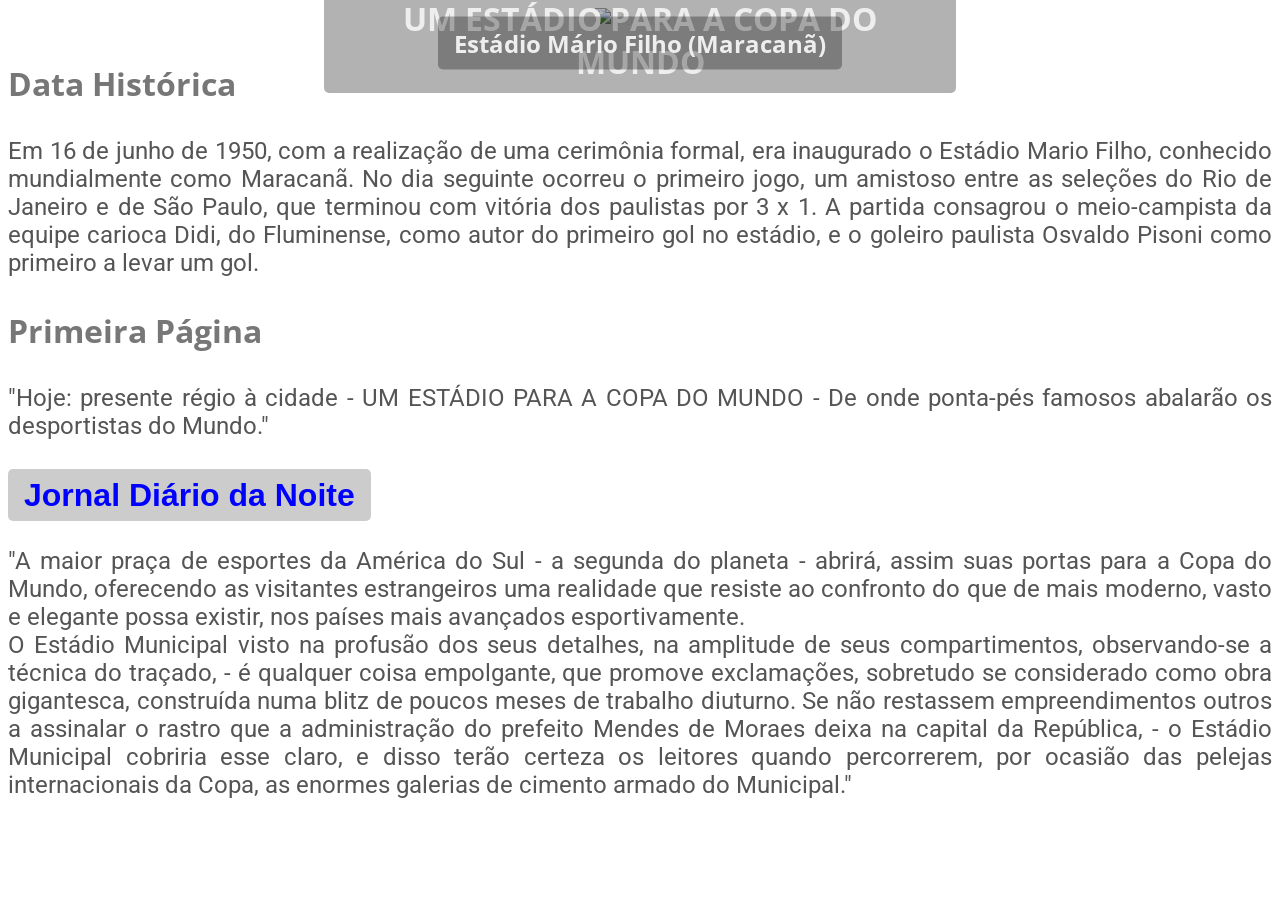
==== index.html @ 51c78c70 "My medium copycat" ====
<!DOCTYPE html>
<html lang="en">
<head>
  <meta charset="UTF-8">
  <meta name="viewport" content="width=device-width, initial-scale=1.0">
  <link rel="stylesheet" href="https://use.fontawesome.com/releases/v5.6.3/css/all.css">
  <link rel="stylesheet" href="style.css">
  <link href="https://fonts.googleapis.com/css2?family=Open+Sans:wght@600&family=Orelega+One&family=Roboto:wght@300&display=swap" rel="stylesheet">
  <title>Medium Copycat</title>
</head>
<body>
  <div class="container">
    <div class="image">
      <img src="https://source.unsplash.com/1600x400/?maracana" alt="Maracana">
      <h1 class="img-txt txt-1">UM ESTÁDIO PARA A COPA DO MUNDO</h1>
      <h2 class="img-txt txt-2">Estádio Mário Filho (Maracanã)</h2>
    </div>
    <div class="main-txt">
      <h3>Data Histórica</h3>
      <p>Em 16 de junho de 1950, com a realização de uma cerimônia formal, era inaugurado o Estádio Mario Filho, conhecido mundialmente como Maracanã. No dia seguinte ocorreu o primeiro jogo, um amistoso entre as seleções do Rio de Janeiro e de São Paulo, que terminou com vitória dos paulistas por 3 x 1. A partida consagrou o meio-campista da equipe carioca Didi, do Fluminense, como autor do primeiro gol no estádio, e o goleiro paulista Osvaldo Pisoni como primeiro a levar um gol.</p>
      <h3>Primeira Página</h3>
      <p>"Hoje: presente régio à cidade - UM ESTÁDIO PARA A COPA DO MUNDO - De onde ponta-pés famosos abalarão os desportistas do Mundo."</p>
      <h3><a href="https://pt.wikipedia.org/wiki/Diario_da_Noite_(Rio_de_Janeiro)" target="_blank">Jornal Diário da Noite</a></h3>
      <p>"A maior praça de esportes da América do Sul - a segunda do planeta - abrirá, assim suas portas para a Copa do Mundo, oferecendo as visitantes estrangeiros uma realidade que resiste ao confronto do que de mais moderno, vasto e elegante possa existir, nos países mais avançados esportivamente.<br>O Estádio Municipal visto na profusão dos seus detalhes, na amplitude de seus compartimentos, observando-se a técnica do traçado, - é qualquer coisa empolgante, que promove exclamações, sobretudo se considerado como obra gigantesca, construída numa blitz de poucos meses de trabalho diuturno. Se não restassem empreendimentos outros a assinalar o rastro que a administração do prefeito Mendes de Moraes deixa na capital da República, - o Estádio Municipal cobriria esse claro, e disso terão certeza os leitores quando percorrerem, por ocasião das pelejas internacionais da Copa, as enormes galerias de cimento armado do Municipal."</p>
    </div>
  </div>
</body>
</html>
---- style.css ----
.container .main-txt {
  margin: 16px auto;
  text-align: justify;
}

@media(max-width: 1200px) {
.container .main-txt {
  width: 960px;
  }
}

@media(max-width: 992px) {
.container .main-txt {
  width: 740px;
  }
}

@media(max-width: 768px) {
.container .main-txt {
  width: 560px;
  }
}

@media(max-width: 576px) {
.container .main-txt {
  width: 400px;
  }
}

.image {
  position: relative;
  text-align: center;
  color: #EEE;
  font-family: 'Open Sans', sans-serif;
}

.img-txt {
  position: absolute;
  left: 50%;
  transform: translate(-50%, -50%);
  padding: 10px 16px;
  border-radius: 5px;
  background-color: rgba(0,0,0,0.3);
}

.txt-1 {
  top: 50%;
}

.txt-2 {
  top: 70%;
}

h3 {
  font-family: 'Open Sans', sans-serif;
  font-size: 32px;
  color: #777;
}

p {
  font-family: Roboto, sans-serif;
  font-size: 24px;
  color: #555;
}

a {
  text-decoration: none;
  color: blue;
  font-family: Antonio, sans-serif;
  padding: 8px 16px;
  border-radius: 5px;
  background-color: rgba(0,0,0,0.2);
}

a:hover {
  color: purple;
}
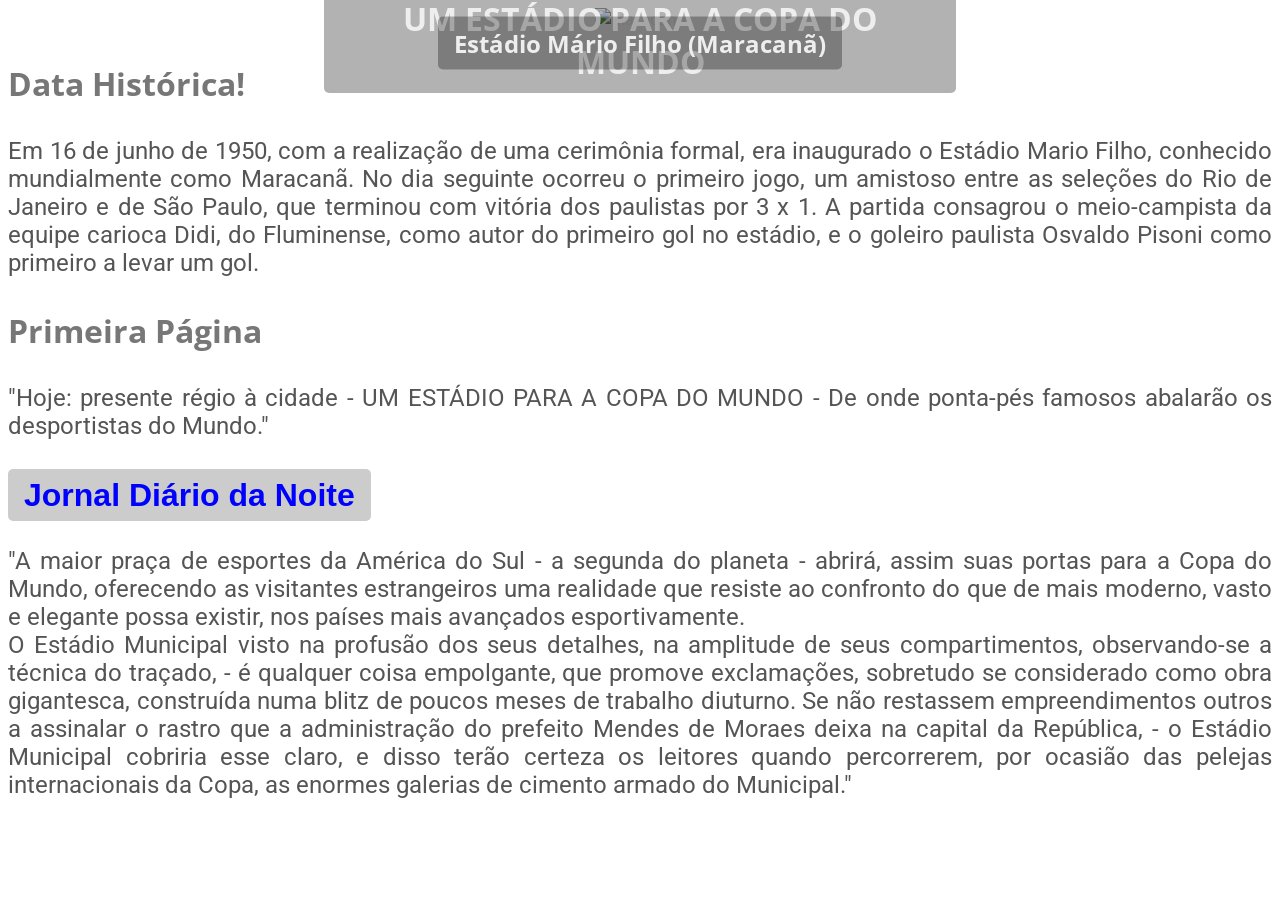
==== commit c5d0b2a0: "a medium copycat article" ====
--- a/index.html
+++ b/index.html
@@ -16,7 +16,7 @@
       <h2 class="img-txt txt-2">Estádio Mário Filho (Maracanã)</h2>
     </div>
     <div class="main-txt">
-      <h3>Data Histórica</h3>
+      <h3>Data Histórica!</h3>
       <p>Em 16 de junho de 1950, com a realização de uma cerimônia formal, era inaugurado o Estádio Mario Filho, conhecido mundialmente como Maracanã. No dia seguinte ocorreu o primeiro jogo, um amistoso entre as seleções do Rio de Janeiro e de São Paulo, que terminou com vitória dos paulistas por 3 x 1. A partida consagrou o meio-campista da equipe carioca Didi, do Fluminense, como autor do primeiro gol no estádio, e o goleiro paulista Osvaldo Pisoni como primeiro a levar um gol.</p>
       <h3>Primeira Página</h3>
       <p>"Hoje: presente régio à cidade - UM ESTÁDIO PARA A COPA DO MUNDO - De onde ponta-pés famosos abalarão os desportistas do Mundo."</p>
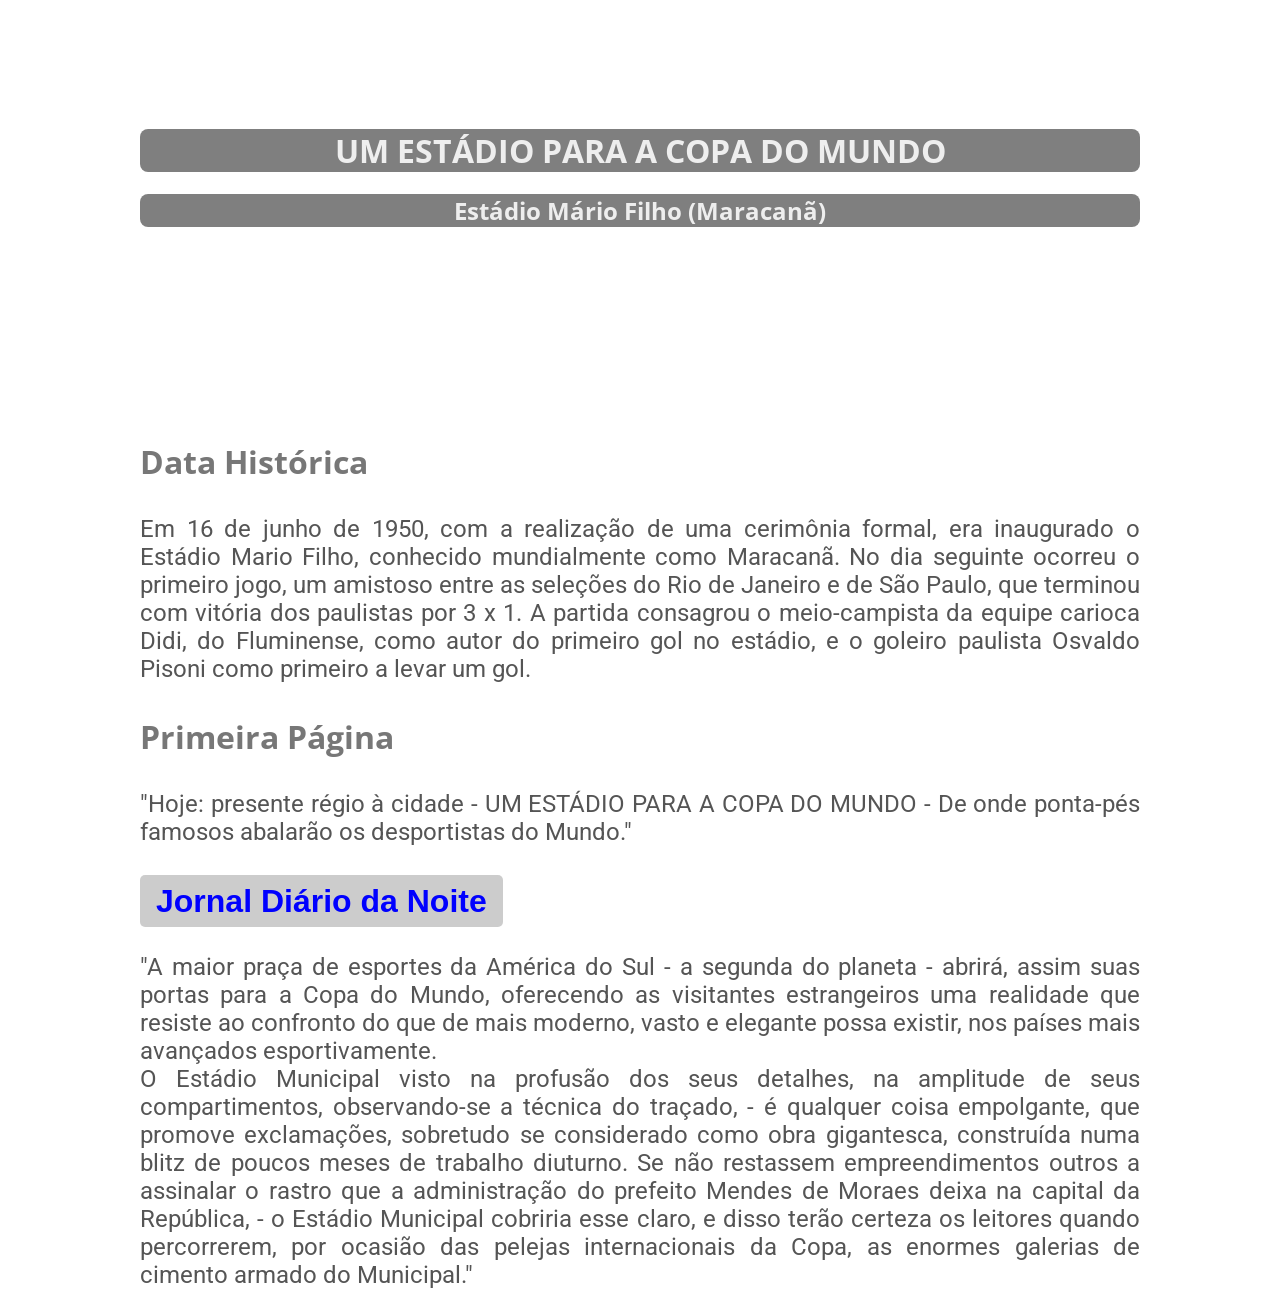
==== commit 56c32d17: "add responsive" ====
--- a/index.html
+++ b/index.html
@@ -9,20 +9,19 @@
   <title>Medium Copycat</title>
 </head>
 <body>
-  <div class="container">
-    <div class="image">
-      <img src="https://source.unsplash.com/1600x400/?maracana" alt="Maracana">
-      <h1 class="img-txt txt-1">UM ESTÁDIO PARA A COPA DO MUNDO</h1>
-      <h2 class="img-txt txt-2">Estádio Mário Filho (Maracanã)</h2>
+  <div class="banner">
+    <div class="banner-container">
+      <h1 class="banner-txt">UM ESTÁDIO PARA A COPA DO MUNDO</h1>
+      <h2 class="banner-txt">Estádio Mário Filho (Maracanã)</h2>
     </div>
-    <div class="main-txt">
-      <h3>Data Histórica!</h3>
-      <p>Em 16 de junho de 1950, com a realização de uma cerimônia formal, era inaugurado o Estádio Mario Filho, conhecido mundialmente como Maracanã. No dia seguinte ocorreu o primeiro jogo, um amistoso entre as seleções do Rio de Janeiro e de São Paulo, que terminou com vitória dos paulistas por 3 x 1. A partida consagrou o meio-campista da equipe carioca Didi, do Fluminense, como autor do primeiro gol no estádio, e o goleiro paulista Osvaldo Pisoni como primeiro a levar um gol.</p>
-      <h3>Primeira Página</h3>
-      <p>"Hoje: presente régio à cidade - UM ESTÁDIO PARA A COPA DO MUNDO - De onde ponta-pés famosos abalarão os desportistas do Mundo."</p>
-      <h3><a href="https://pt.wikipedia.org/wiki/Diario_da_Noite_(Rio_de_Janeiro)" target="_blank">Jornal Diário da Noite</a></h3>
-      <p>"A maior praça de esportes da América do Sul - a segunda do planeta - abrirá, assim suas portas para a Copa do Mundo, oferecendo as visitantes estrangeiros uma realidade que resiste ao confronto do que de mais moderno, vasto e elegante possa existir, nos países mais avançados esportivamente.<br>O Estádio Municipal visto na profusão dos seus detalhes, na amplitude de seus compartimentos, observando-se a técnica do traçado, - é qualquer coisa empolgante, que promove exclamações, sobretudo se considerado como obra gigantesca, construída numa blitz de poucos meses de trabalho diuturno. Se não restassem empreendimentos outros a assinalar o rastro que a administração do prefeito Mendes de Moraes deixa na capital da República, - o Estádio Municipal cobriria esse claro, e disso terão certeza os leitores quando percorrerem, por ocasião das pelejas internacionais da Copa, as enormes galerias de cimento armado do Municipal."</p>
-    </div>
+  </div>
+  <div class="txt-container">
+    <h3>Data Histórica</h3>
+    <p>Em 16 de junho de 1950, com a realização de uma cerimônia formal, era inaugurado o Estádio Mario Filho, conhecido mundialmente como Maracanã. No dia seguinte ocorreu o primeiro jogo, um amistoso entre as seleções do Rio de Janeiro e de São Paulo, que terminou com vitória dos paulistas por 3 x 1. A partida consagrou o meio-campista da equipe carioca Didi, do Fluminense, como autor do primeiro gol no estádio, e o goleiro paulista Osvaldo Pisoni como primeiro a levar um gol.</p>
+    <h3>Primeira Página</h3>
+    <p>"Hoje: presente régio à cidade - UM ESTÁDIO PARA A COPA DO MUNDO - De onde ponta-pés famosos abalarão os desportistas do Mundo."</p>
+    <h3><a href="https://pt.wikipedia.org/wiki/Diario_da_Noite_(Rio_de_Janeiro)" target="_blank">Jornal Diário da Noite</a></h3>
+    <p>"A maior praça de esportes da América do Sul - a segunda do planeta - abrirá, assim suas portas para a Copa do Mundo, oferecendo as visitantes estrangeiros uma realidade que resiste ao confronto do que de mais moderno, vasto e elegante possa existir, nos países mais avançados esportivamente.<br>O Estádio Municipal visto na profusão dos seus detalhes, na amplitude de seus compartimentos, observando-se a técnica do traçado, - é qualquer coisa empolgante, que promove exclamações, sobretudo se considerado como obra gigantesca, construída numa blitz de poucos meses de trabalho diuturno. Se não restassem empreendimentos outros a assinalar o rastro que a administração do prefeito Mendes de Moraes deixa na capital da República, - o Estádio Municipal cobriria esse claro, e disso terão certeza os leitores quando percorrerem, por ocasião das pelejas internacionais da Copa, as enormes galerias de cimento armado do Municipal."</p>
   </div>
 </body>
 </html>
--- a/style.css
+++ b/style.css
@@ -1,54 +1,23 @@
-.container .main-txt {
-  margin: 16px auto;
-  text-align: justify;
+.banner {
+  background-image: url(https://source.unsplash.com/1800x400/?maracana);
+  height: 400px;
 }
 
-@media(max-width: 1200px) {
-.container .main-txt {
-  width: 960px;
-  }
+.banner-container {
+  font-family: 'Open Sans', sans-serif;
+  padding: 100px 0;
+  color: #EEE;
+  text-align: center;
 }
 
-@media(max-width: 992px) {
-.container .main-txt {
-  width: 740px;
-  }
+.banner-txt {
+  border-radius: 8px;
+  background-color: rgba(0,0,0,0.5);
 }
 
-@media(max-width: 768px) {
-.container .main-txt {
-  width: 560px;
-  }
-}
-
-@media(max-width: 576px) {
-.container .main-txt {
-  width: 400px;
-  }
-}
-
-.image {
-  position: relative;
-  text-align: center;
-  color: #EEE;
-  font-family: 'Open Sans', sans-serif;
-}
-
-.img-txt {
-  position: absolute;
-  left: 50%;
-  transform: translate(-50%, -50%);
-  padding: 10px 16px;
-  border-radius: 5px;
-  background-color: rgba(0,0,0,0.3);
-}
-
-.txt-1 {
-  top: 50%;
-}
-
-.txt-2 {
-  top: 70%;
+.txt-container {
+  text-align: justify;
+  /*padding: 0 100px;*/
 }
 
 h3 {
@@ -75,3 +44,32 @@
 a:hover {
   color: purple;
 }
+
+.banner-container, .txt-container {
+  width: 1000px;
+  margin: 0 auto;
+}
+
+@media(max-width: 1200px) {
+  .banner-container, .txt-container {
+    width: 920px;
+  }
+}
+
+@media(max-width: 992px) {
+  .banner-container, .txt-container {
+    width: 720px;
+  }
+}
+
+@media(max-width: 768px) {
+  .banner-container, .txt-container {
+    width: 516px;
+  }
+}
+
+@media(max-width: 576px) {
+  .banner-container, .txt-container {
+    width: 364px;
+  }
+}
